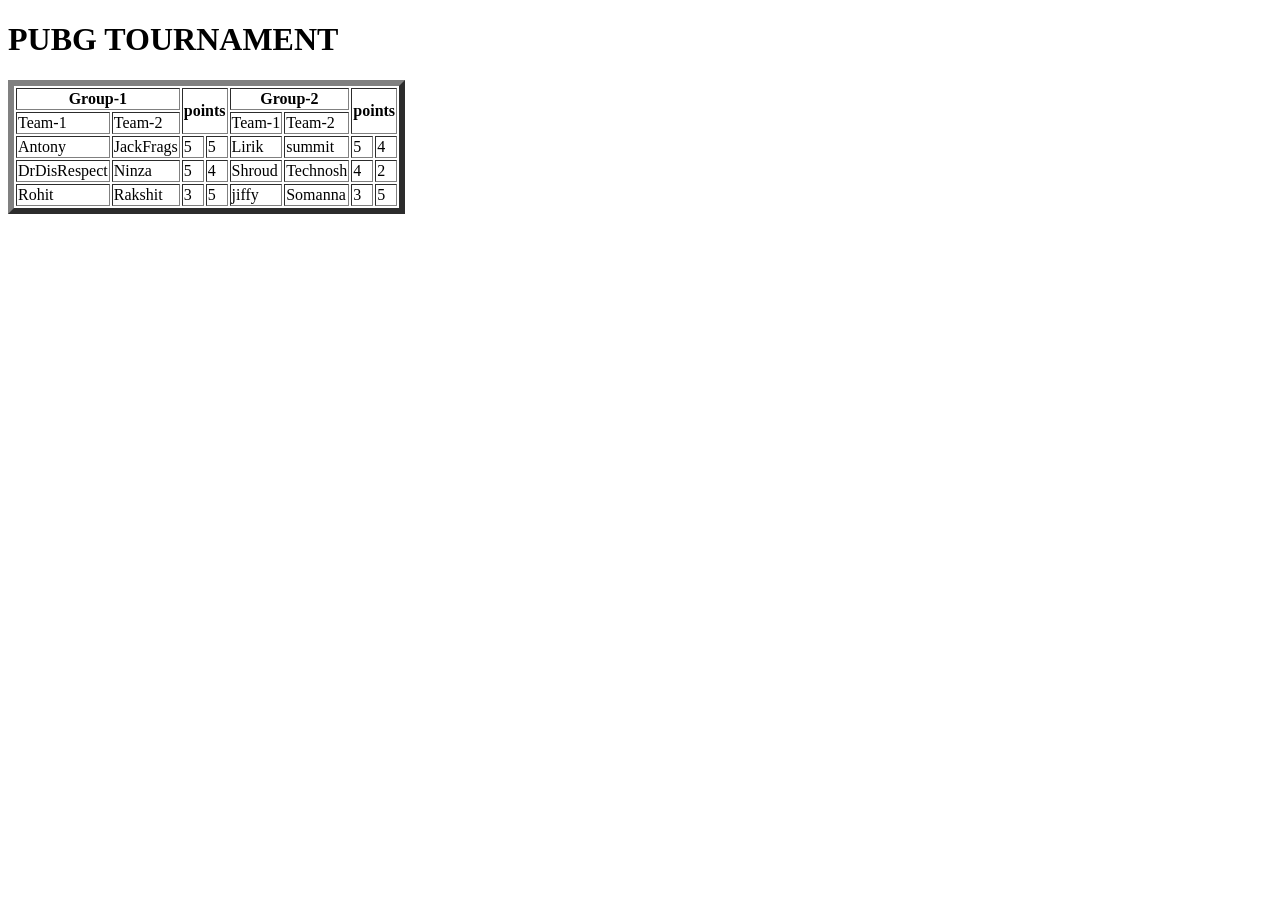
==== new.html @ 9c239235 "New html B" ====
<!DOCTYPE html>
<html lang="en">
<head>
    <meta charset="UTF-8">
    <meta name="viewport" content="width=\, initial-scale=1.0">
    <title>PUBG TOURNAMENT</title>
</head>
<body>
    <h1>PUBG TOURNAMENT</h1>
    <table border="6">
        <tr>
            <th colspan="2">Group-1</th>
            <th colspan="2" and rowspan="2">points</th>
            <th colspan="2">Group-2</th>
            <th colspan="2" and rowspan="2">points</th>
        </tr>
        <tr>
            <td>Team-1</td>
            <td>Team-2</td>
            <td>Team-1</td>
            <td>Team-2</td>
        </tr>
        <tr>
        <td>Antony</td>
        <td>JackFrags</td>
        <td>5</td>
        <td>5</td>
        <td>Lirik</td>
        <td>summit</td>
        <td>5</td>
        <td>4</td>
        </tr>
        <tr>
            <td>DrDisRespect</td>
            <td>Ninza</td>
            <td>5</td>
            <td>4</td>
            <td>Shroud</td>
            <td>Technosh</td>
            <td>4</td>
            <td>2</td>
        
        </tr>
        <tr>
            <td>Rohit</td>
            <td>Rakshit</td>
            <td>3</td>
            <td>5</td>
            <td>jiffy</td>
            <td>Somanna</td>
            <td>3</td>
            <td>5</td>
        </tr>
        
    </table>
</body>
</html>
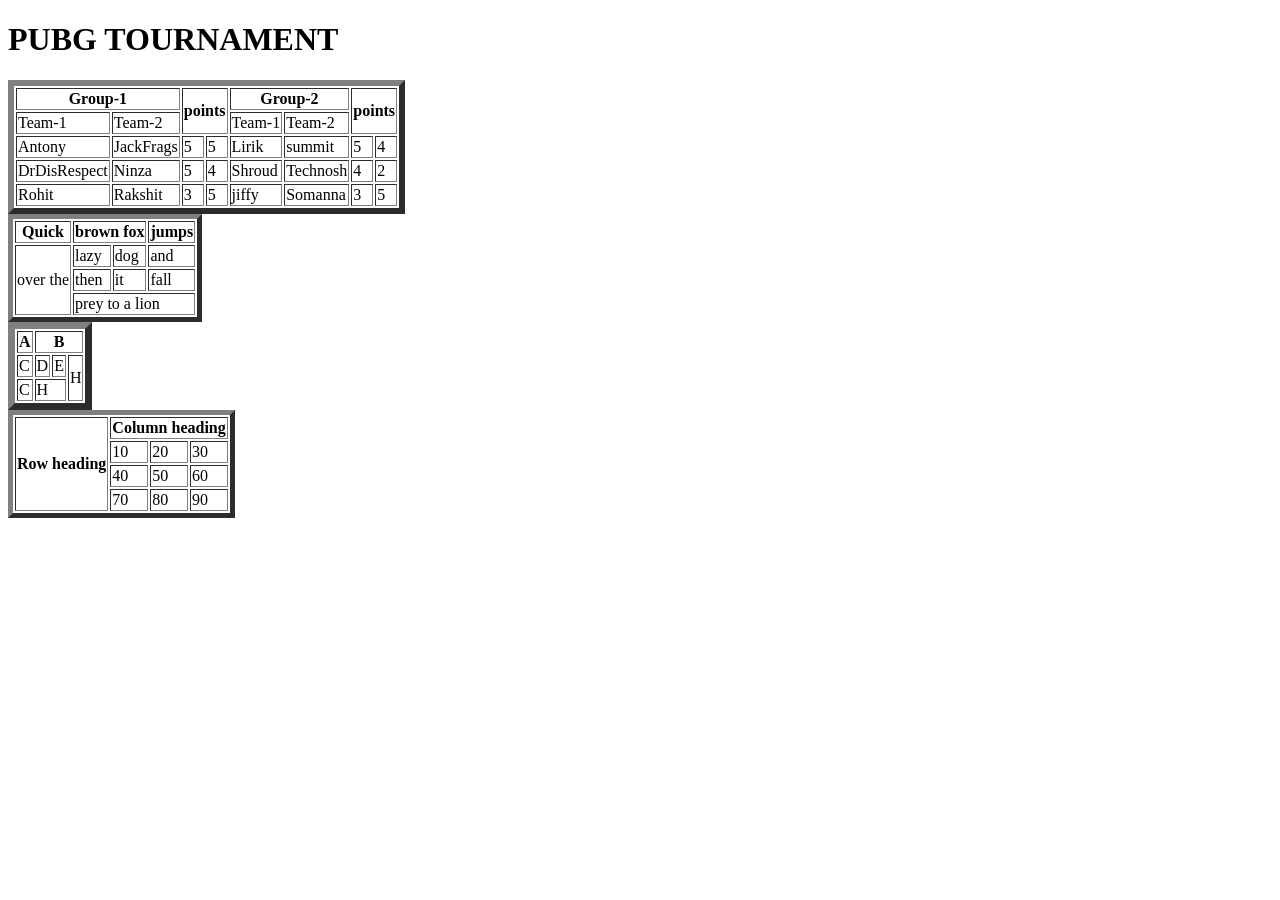
==== commit 66538690: "html new B" ====
--- a/new.html
+++ b/new.html
@@ -4,6 +4,7 @@
     <meta charset="UTF-8">
     <meta name="viewport" content="width=\, initial-scale=1.0">
     <title>PUBG TOURNAMENT</title>
+    <link rel="stylesheet" href="style.css"
 </head>
 <body>
     <h1>PUBG TOURNAMENT</h1>
@@ -54,4 +55,66 @@
         
     </table>
 </body>
-</html>+</html>
+
+<table border="5">
+    <tr>
+        <th>Quick</th>
+        <th colspan="2">brown fox</th>
+        <th>jumps</th>
+    </tr>
+    <tr>
+        <td rowspan="3">over the</td>
+        <td>lazy</td>
+        <td>dog</td>
+        <td>and</td>
+    </tr>
+    <tr>
+        <td>then</td>
+        <td>it</td>
+        <td>fall</td>
+    </tr>
+    <tr>
+        <td colspan="3">prey to a lion</td>
+    </tr>
+</table>
+
+<table border="7">
+    <tr>
+        <th>A</th>
+        <th colspan="3">B</th>
+    </tr>
+    <tr>
+        <td>C</td>
+        <td>D</td>
+        <td>E</td>
+        <td colspan="2" and rowspan="2">H</td>
+    </tr>
+    <tr>
+        <td>C</td>
+        <td colspan="2">H</td>
+        
+    </tr>
+
+</table>
+<table border="5">
+    <tr>
+        <th rowspan="4">Row heading</th>
+        <th colspan="3">Column heading</th>
+    </tr>
+    <tr>
+        <td>10</td>
+        <td>20</td>
+        <td>30</td>
+    </tr>
+    <tr>
+        <td>40</td>
+        <td>50</td>
+        <td>60</td>
+    </tr>
+    <tr>
+        <td>70</td>
+        <td>80</td>
+        <td>90</td>
+    </tr>
+</table>
